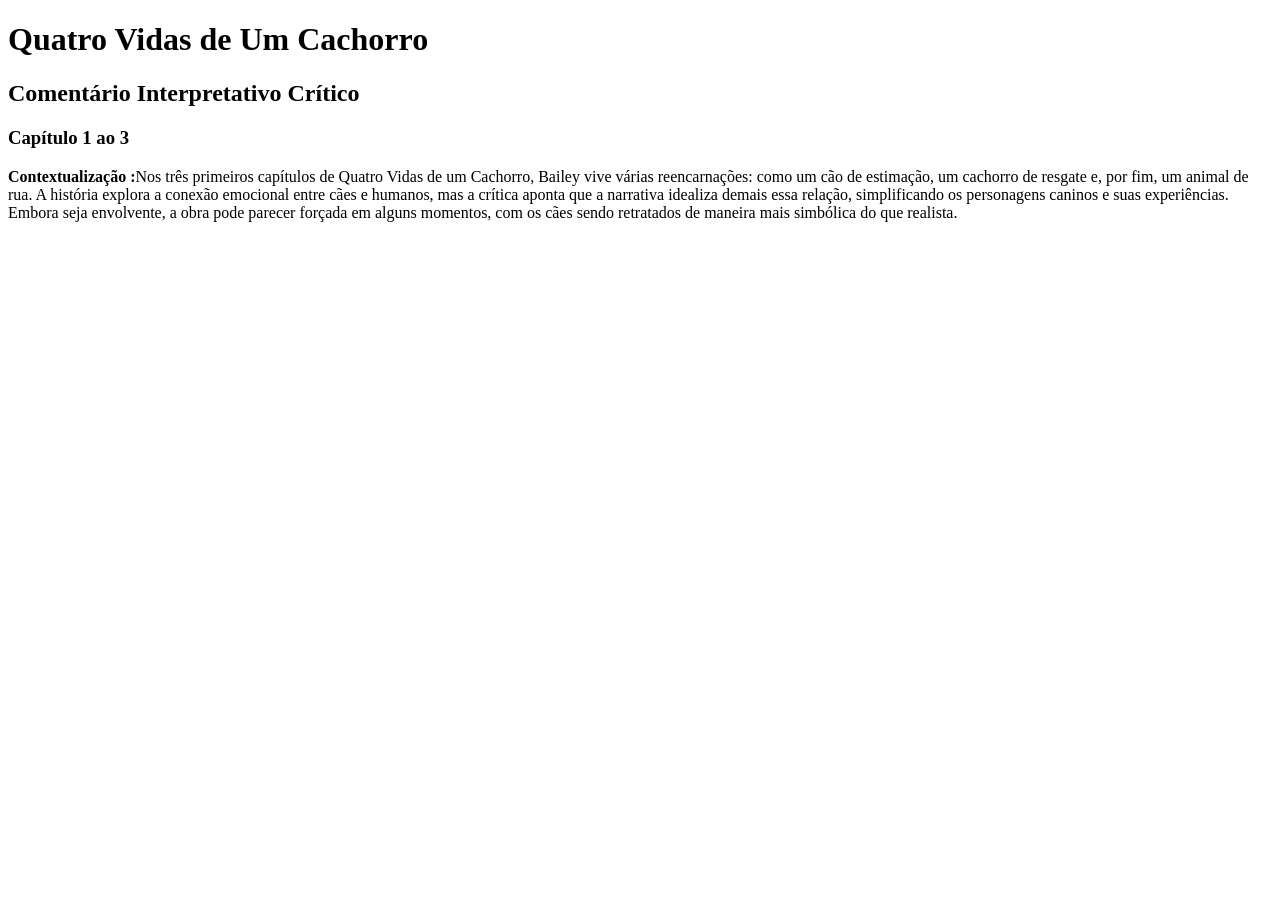
==== index.html @ 4b7d1720 "update" ====
<!DOCTYPE html>
<html lang="pt-br">
<head>
    <meta charset="UTF-8">
    <meta name="viewport" content="width=device-width, initial-scale=1.0">
    <title>Comentário Crítico</title>
</head>
<body>
    <h1>Quatro Vidas de Um Cachorro</h1>
    <h2>Comentário Interpretativo Crítico</h2>

    <h3>Capítulo 1 ao 3</h3>
    <p> <strong>Contextualização :</strong>Nos três primeiros capítulos de Quatro Vidas de um Cachorro, Bailey vive várias reencarnações: como um cão de estimação,
         um cachorro de resgate e, por fim, um animal de rua. A história explora a conexão emocional entre cães e humanos, mas 
         a crítica aponta que a narrativa idealiza demais essa relação, simplificando os personagens caninos e suas 
         experiências. Embora seja envolvente, a obra pode parecer forçada em alguns momentos, 
         com os cães sendo retratados de maneira mais simbólica do que realista.</p>
</body>
</html>
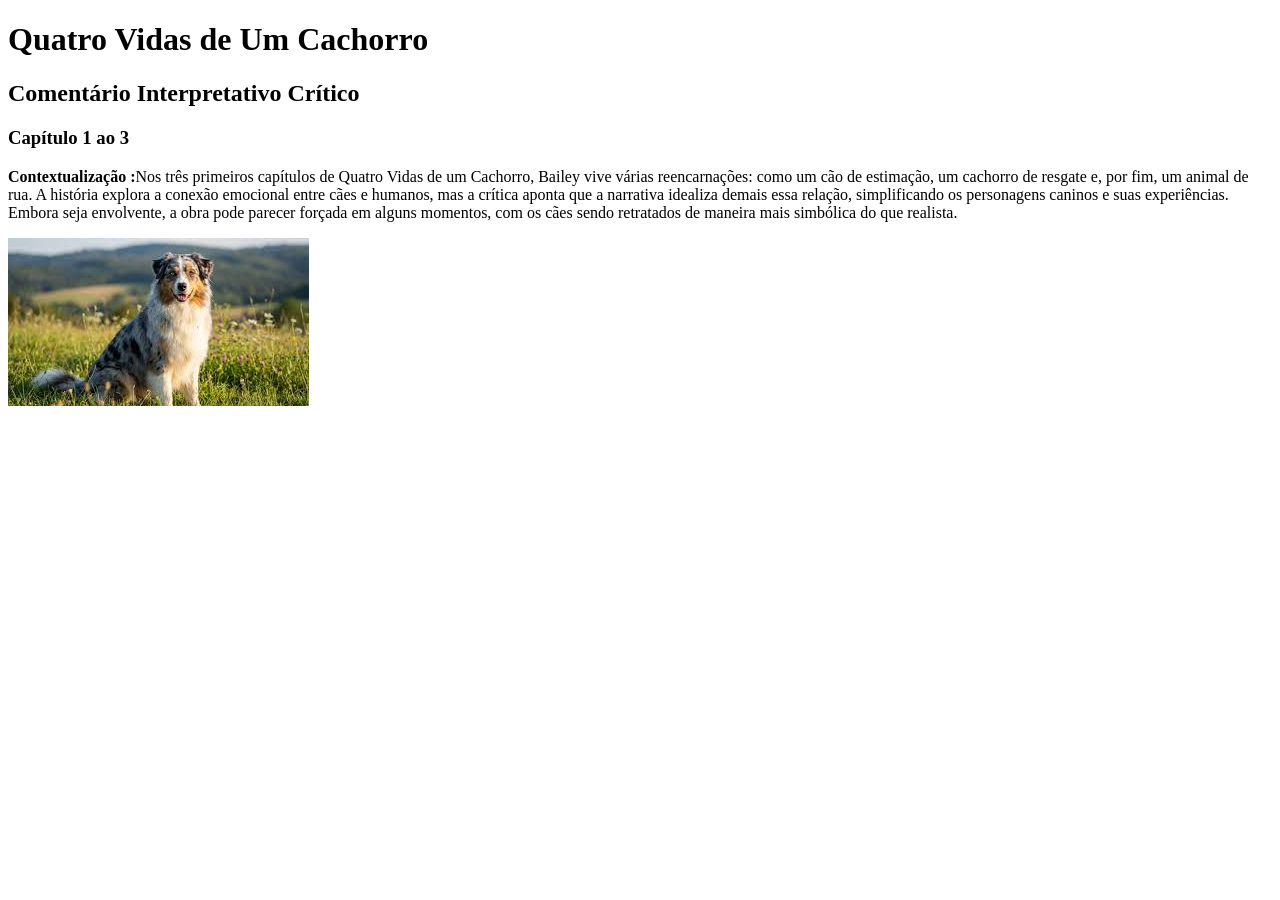
==== commit e282a573: "update" ====
--- a/index.html
+++ b/index.html
@@ -15,5 +15,6 @@
          a crítica aponta que a narrativa idealiza demais essa relação, simplificando os personagens caninos e suas 
          experiências. Embora seja envolvente, a obra pode parecer forçada em alguns momentos, 
          com os cães sendo retratados de maneira mais simbólica do que realista.</p>
+         <img src="assets/cachorro.png" alt="">
 </body>
 </html>
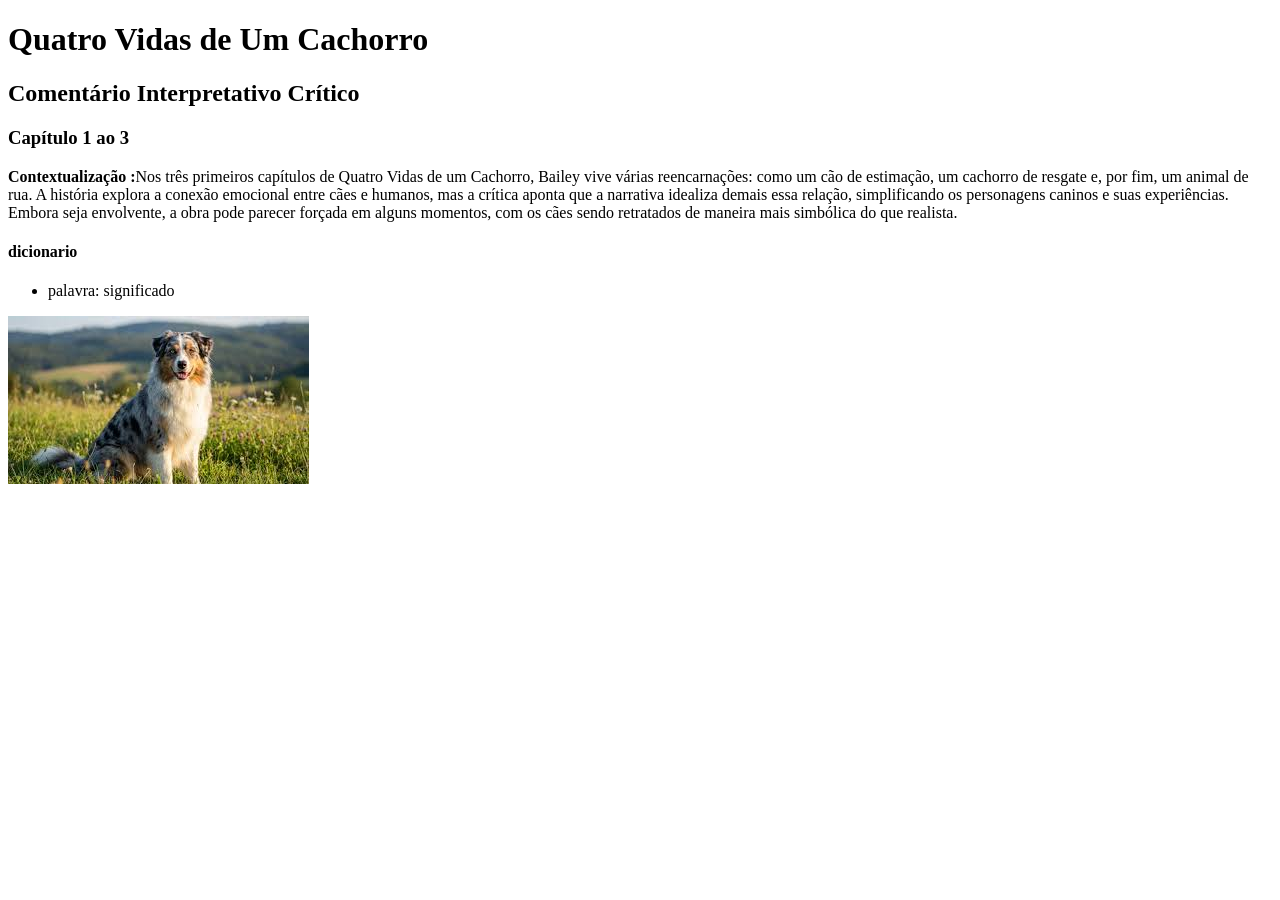
==== commit df054f76: "update" ====
--- a/index.html
+++ b/index.html
@@ -15,6 +15,10 @@
          a crítica aponta que a narrativa idealiza demais essa relação, simplificando os personagens caninos e suas 
          experiências. Embora seja envolvente, a obra pode parecer forçada em alguns momentos, 
          com os cães sendo retratados de maneira mais simbólica do que realista.</p>
+         <h4>dicionario</h4>
+         <ul>
+            <li>palavra: significado </li>
+         </ul>
          <img src="assets/cachorro.png" alt="">
 </body>
 </html>
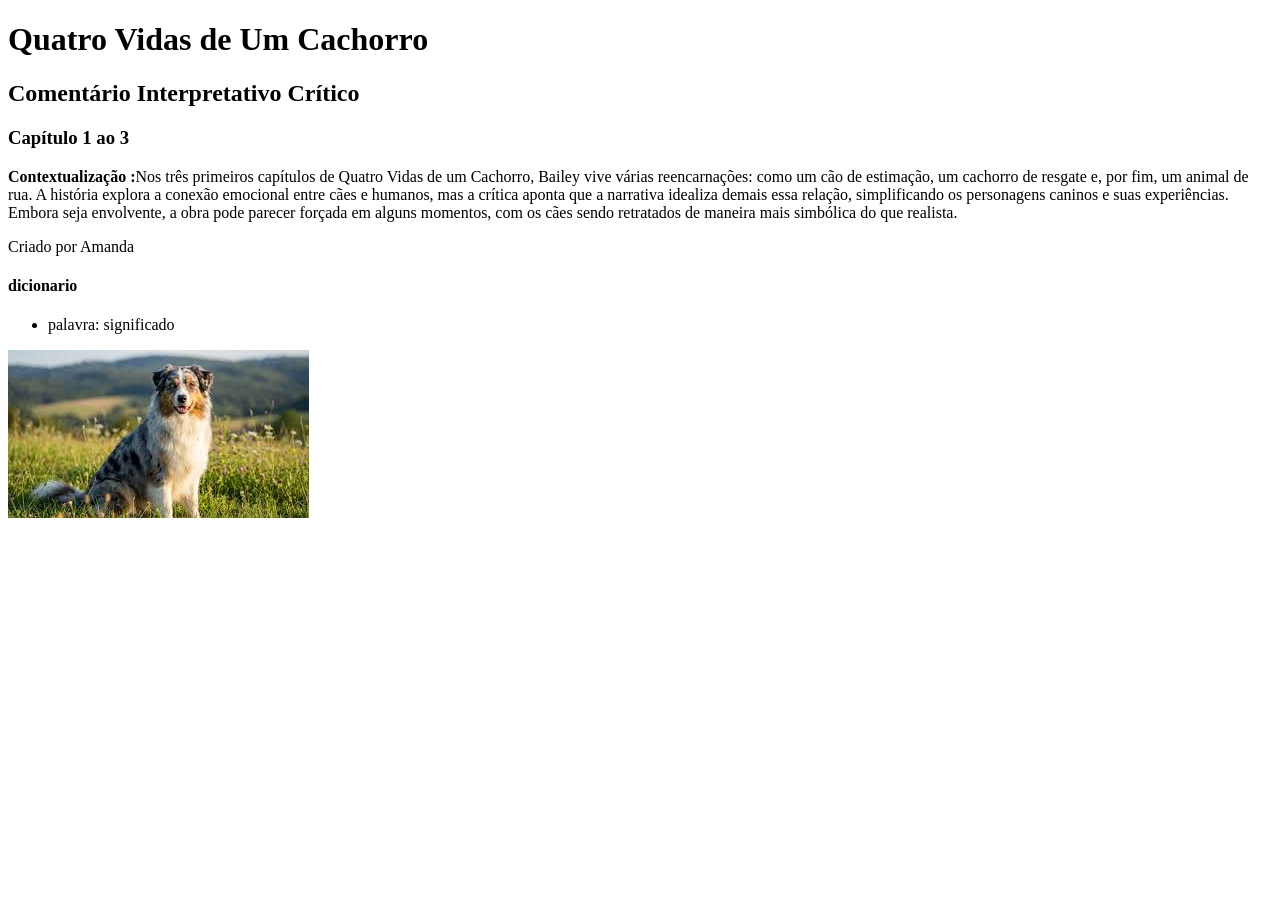
==== commit 6c461f4e: "update" ====
--- a/index.html
+++ b/index.html
@@ -6,15 +6,23 @@
     <title>Comentário Crítico</title>
 </head>
 <body>
-    <h1>Quatro Vidas de Um Cachorro</h1>
+    <header>
+        <h1>Quatro Vidas de Um Cachorro</h1>
     <h2>Comentário Interpretativo Crítico</h2>
-
+    </header>
+    <main>
     <h3>Capítulo 1 ao 3</h3>
     <p> <strong>Contextualização :</strong>Nos três primeiros capítulos de Quatro Vidas de um Cachorro, Bailey vive várias reencarnações: como um cão de estimação,
          um cachorro de resgate e, por fim, um animal de rua. A história explora a conexão emocional entre cães e humanos, mas 
          a crítica aponta que a narrativa idealiza demais essa relação, simplificando os personagens caninos e suas 
          experiências. Embora seja envolvente, a obra pode parecer forçada em alguns momentos, 
-         com os cães sendo retratados de maneira mais simbólica do que realista.</p>
+         com os cães sendo retratados de maneira mais simbólica do que realista.</p> 
+    </main>
+    
+    <footer>
+        <p>Criado por Amanda</p>
+    </footer>
+    
          <h4>dicionario</h4>
          <ul>
             <li>palavra: significado </li>
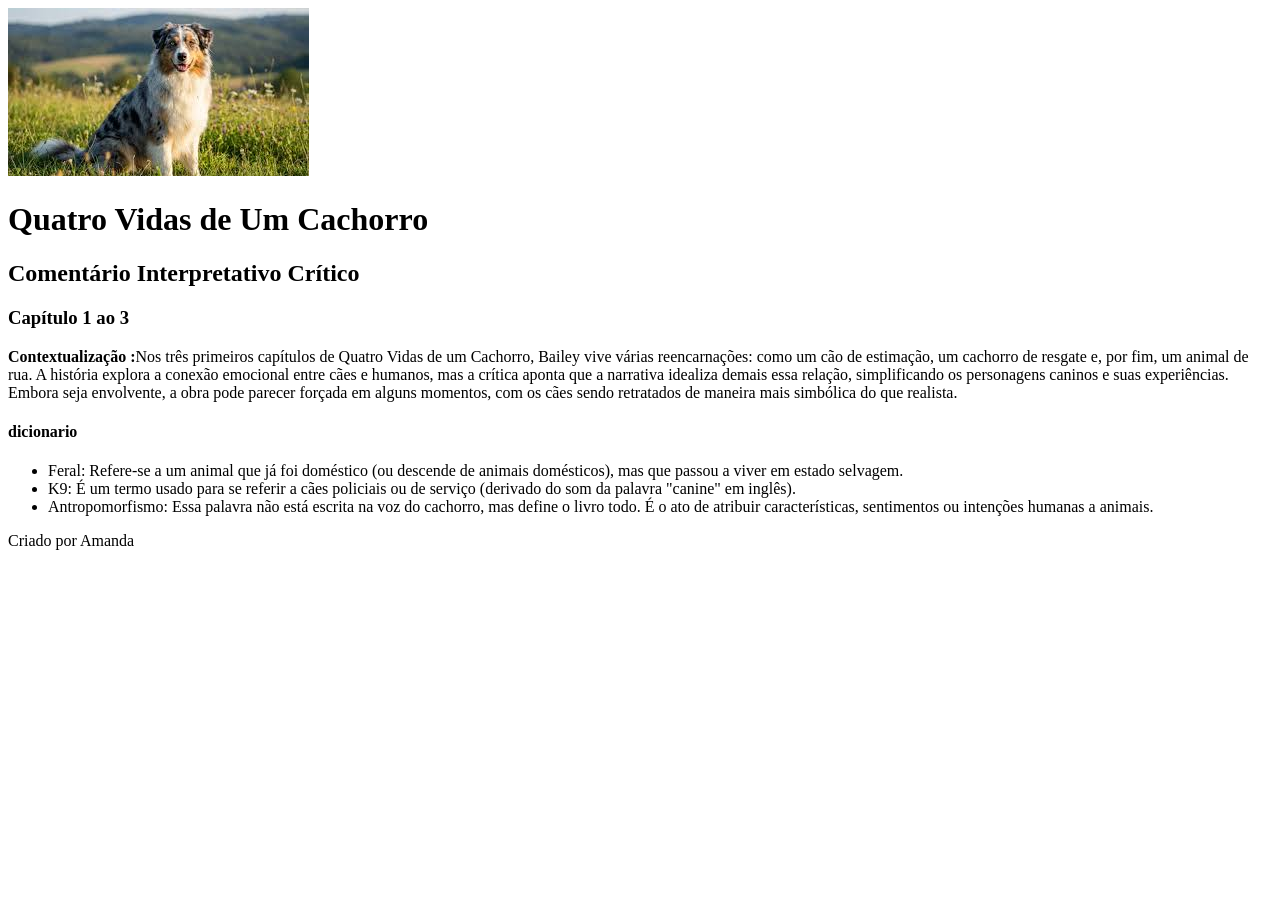
==== commit 137ac19c: "update" ====
--- a/index.html
+++ b/index.html
@@ -7,6 +7,7 @@
 </head>
 <body>
     <header>
+        <img src="assets/cachorro.png" alt="">
         <h1>Quatro Vidas de Um Cachorro</h1>
     <h2>Comentário Interpretativo Crítico</h2>
     </header>
@@ -17,16 +18,23 @@
          a crítica aponta que a narrativa idealiza demais essa relação, simplificando os personagens caninos e suas 
          experiências. Embora seja envolvente, a obra pode parecer forçada em alguns momentos, 
          com os cães sendo retratados de maneira mais simbólica do que realista.</p> 
+
+          <h4>dicionario</h4>
+         <ul>
+            <li>Feral: Refere-se a um animal que já foi doméstico (ou descende de animais domésticos),
+                 mas que passou a viver em estado selvagem.  </li>
+            <li>K9:  É um termo usado para se referir a cães policiais ou de serviço (derivado do som
+                 da palavra "canine" em inglês).</li>
+            <li>Antropomorfismo:  Essa palavra não está escrita na voz do cachorro, mas define o livro
+                 todo. É o ato de atribuir características, sentimentos ou intenções
+                  humanas a animais.</li>
+         </ul>
     </main>
     
     <footer>
         <p>Criado por Amanda</p>
     </footer>
     
-         <h4>dicionario</h4>
-         <ul>
-            <li>palavra: significado </li>
-         </ul>
-         <img src="assets/cachorro.png" alt="">
+        
 </body>
 </html>
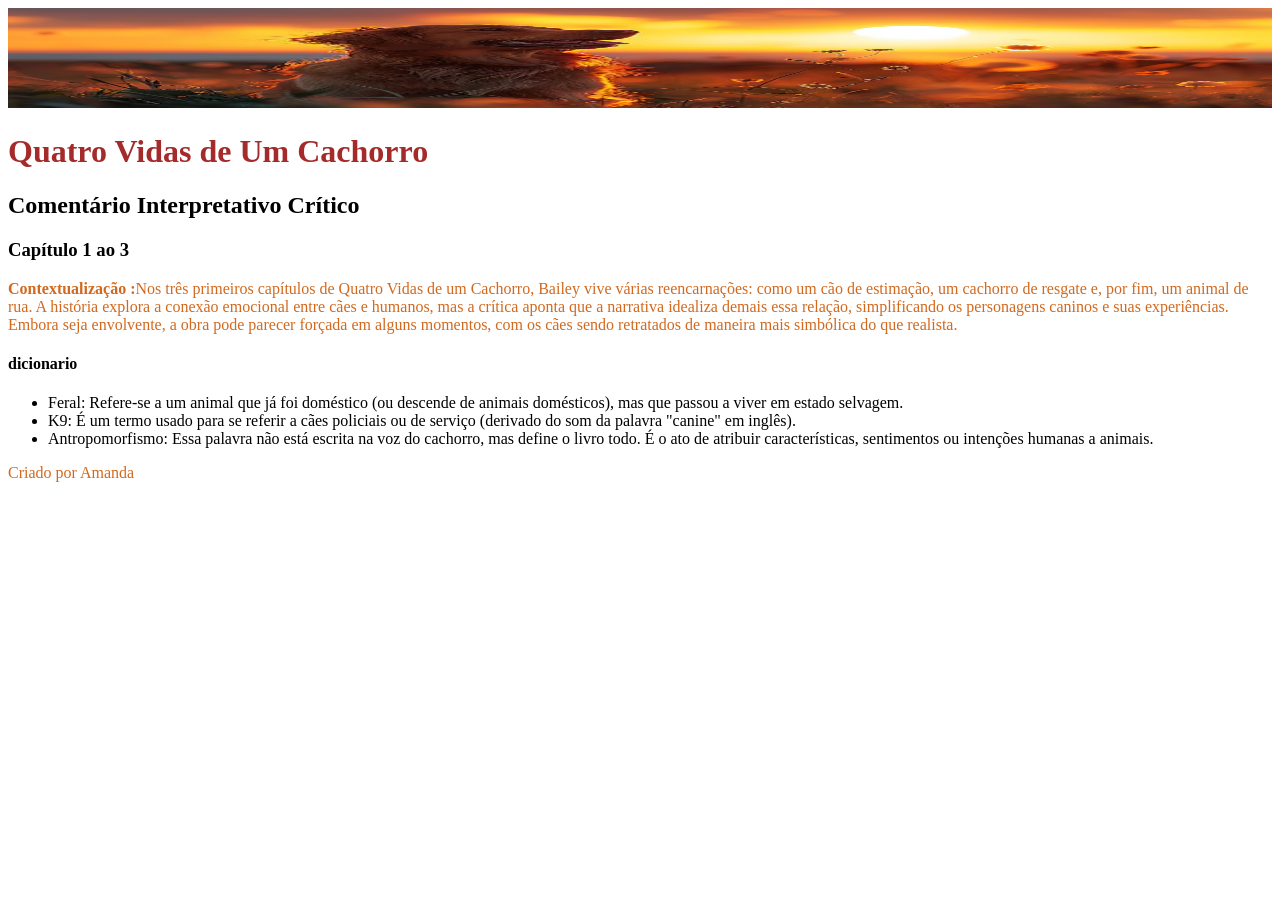
==== commit 4dc27f1b: "up date" ====
--- a/index.html
+++ b/index.html
@@ -4,10 +4,11 @@
     <meta charset="UTF-8">
     <meta name="viewport" content="width=device-width, initial-scale=1.0">
     <title>Comentário Crítico</title>
+    <link rel="stylesheet" href="style.css">
 </head>
 <body>
     <header>
-        <img src="assets/cachorro.png" alt="">
+        <img src="fotocapa.png" alt="">
         <h1>Quatro Vidas de Um Cachorro</h1>
     <h2>Comentário Interpretativo Crítico</h2>
     </header>
--- a/style.css
+++ b/style.css
@@ -0,0 +1,14 @@
+p{
+    color:chocolate
+}
+
+h1{
+    color:brown
+}
+
+img{
+    width: 100%;
+    height: 100px;
+    object-fit:inherit;
+}
+
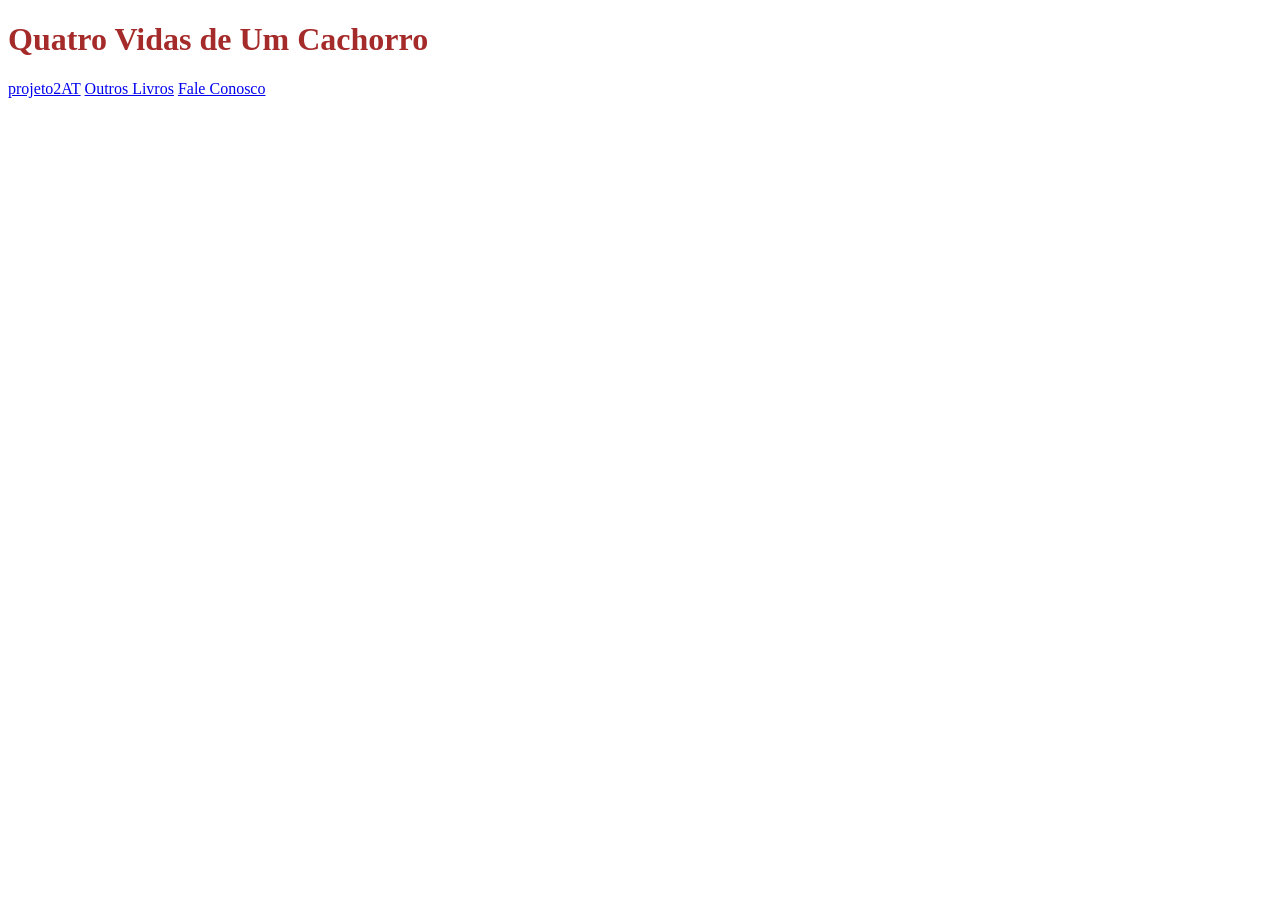
==== commit 28aaa9d6: "update" ====
--- a/index.html
+++ b/index.html
@@ -3,39 +3,20 @@
 <head>
     <meta charset="UTF-8">
     <meta name="viewport" content="width=device-width, initial-scale=1.0">
-    <title>Comentário Crítico</title>
+    <title>Document</title>
     <link rel="stylesheet" href="style.css">
 </head>
 <body>
     <header>
-        <img src="fotocapa.png" alt="">
-        <h1>Quatro Vidas de Um Cachorro</h1>
-    <h2>Comentário Interpretativo Crítico</h2>
+        <div class="infoHeader">
+            <h1>Quatro Vidas de Um Cachorro</h1>
+            <nav>
+                <a href="https://quatro-vidas-de-um-cachorro-tm4w.vercel.app/">projeto2AT</a>
+                <a href="#">Outros Livros</a>
+                <a href="#">Fale Conosco</a>
+            </nav>
+
+        </div>
     </header>
-    <main>
-    <h3>Capítulo 1 ao 3</h3>
-    <p> <strong>Contextualização :</strong>Nos três primeiros capítulos de Quatro Vidas de um Cachorro, Bailey vive várias reencarnações: como um cão de estimação,
-         um cachorro de resgate e, por fim, um animal de rua. A história explora a conexão emocional entre cães e humanos, mas 
-         a crítica aponta que a narrativa idealiza demais essa relação, simplificando os personagens caninos e suas 
-         experiências. Embora seja envolvente, a obra pode parecer forçada em alguns momentos, 
-         com os cães sendo retratados de maneira mais simbólica do que realista.</p> 
-
-          <h4>dicionario</h4>
-         <ul>
-            <li>Feral: Refere-se a um animal que já foi doméstico (ou descende de animais domésticos),
-                 mas que passou a viver em estado selvagem.  </li>
-            <li>K9:  É um termo usado para se referir a cães policiais ou de serviço (derivado do som
-                 da palavra "canine" em inglês).</li>
-            <li>Antropomorfismo:  Essa palavra não está escrita na voz do cachorro, mas define o livro
-                 todo. É o ato de atribuir características, sentimentos ou intenções
-                  humanas a animais.</li>
-         </ul>
-    </main>
-    
-    <footer>
-        <p>Criado por Amanda</p>
-    </footer>
-    
-        
 </body>
 </html>
--- a/style.css
+++ b/style.css
@@ -8,7 +8,6 @@
 
 img{
     width: 100%;
-    height: 100px;
-    object-fit:inherit;
+    height: 300px;
 }
 
